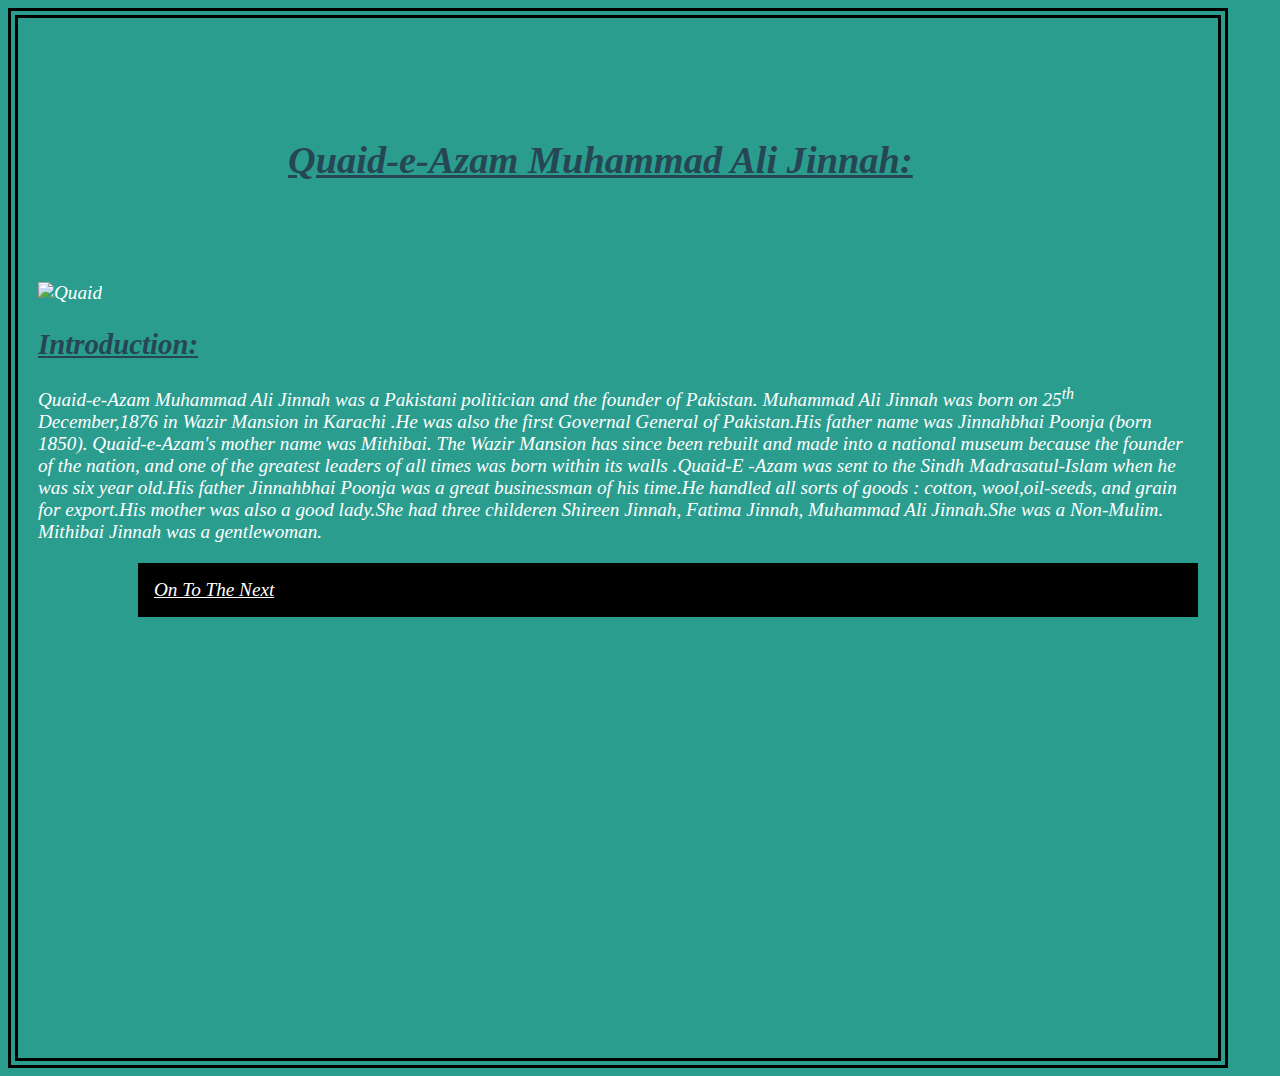
==== page-1.html @ b7107fd3 "second" ====
<!DOCTYPE html>
<html lang="en">
<head>
    <meta charset="UTF-8">
    <meta name="viewport" content="width=device-width, initial-scale=1.0">
    <title>Page 1</title>
    <link rel="stylesheet" href="css/page-1.css">
    
</head>
<body class="page-1">
    <h1>Quaid-e-Azam Muhammad Ali Jinnah:</h1>
    <img src="Quaid-e-Azam_1" alt="Quaid">
    <h2>Introduction:</h2>
    <p>Quaid-e-Azam Muhammad Ali Jinnah was a Pakistani politician and the founder of Pakistan.
        Muhammad Ali Jinnah was born on 25<sup>th</sup> December,1876 in Wazir Mansion in Karachi
        .He was also the first 
        Governal General of Pakistan.His father name was Jinnahbhai
         Poonja (born 1850).
        Quaid-e-Azam's mother name was Mithibai. The Wazir Mansion
         has since been rebuilt and made into a national  museum because
         the founder of the nation, and one of the greatest
         leaders of all times was born within its walls .Quaid-E -Azam was sent to the Sindh
         Madrasatul-Islam when he was six year old.His father Jinnahbhai Poonja was a great
         businessman of his time.He handled all sorts of goods : cotton, wool,oil-seeds, and
          grain for export.His mother was also a good lady.She had three childeren 
          Shireen Jinnah, Fatima Jinnah, Muhammad Ali Jinnah.She was a Non-Mulim.
          Mithibai Jinnah was a gentlewoman.

          



            <a href="page-2.html" class="btn btn--outline btn--margin"> On To The Next</a>

           

    </p>
    
</body>
</html>
---- css/page-1.css ----
body {
    
    background-color:#2a9d8f;
    font-size:larger;
    border: 10px double black;
      padding: 20px;
    max-width: 1160px;
    min-width:20px ;
    height: 1000px;
    color:white ;
    font-style: italic;

    }
    h1 {
        margin:100px 250px ;
        text-decoration: underline;
        color:#264653;
    }
    h1:hover {
        text-transform: capitalize;
        color:#D4D2A5;

    }
    h2{
        text-decoration: underline;
        color:#264653;

    }
    h2:hover {
        text-transform: capitalize;
        color: #D4D2A5;
    }
    
    .btn--outline:hover {
        background-color: transparent;
        border: 2px solid black;
        color:white;
       
        
    }
    .btn {
        
        display:block;
        padding: 1rem;
        margin:0 auto;
        color: white;
        background-color:black ;
        
    }

    .btn--margin {
        margin: 20px 0px 10px 100px;

    }
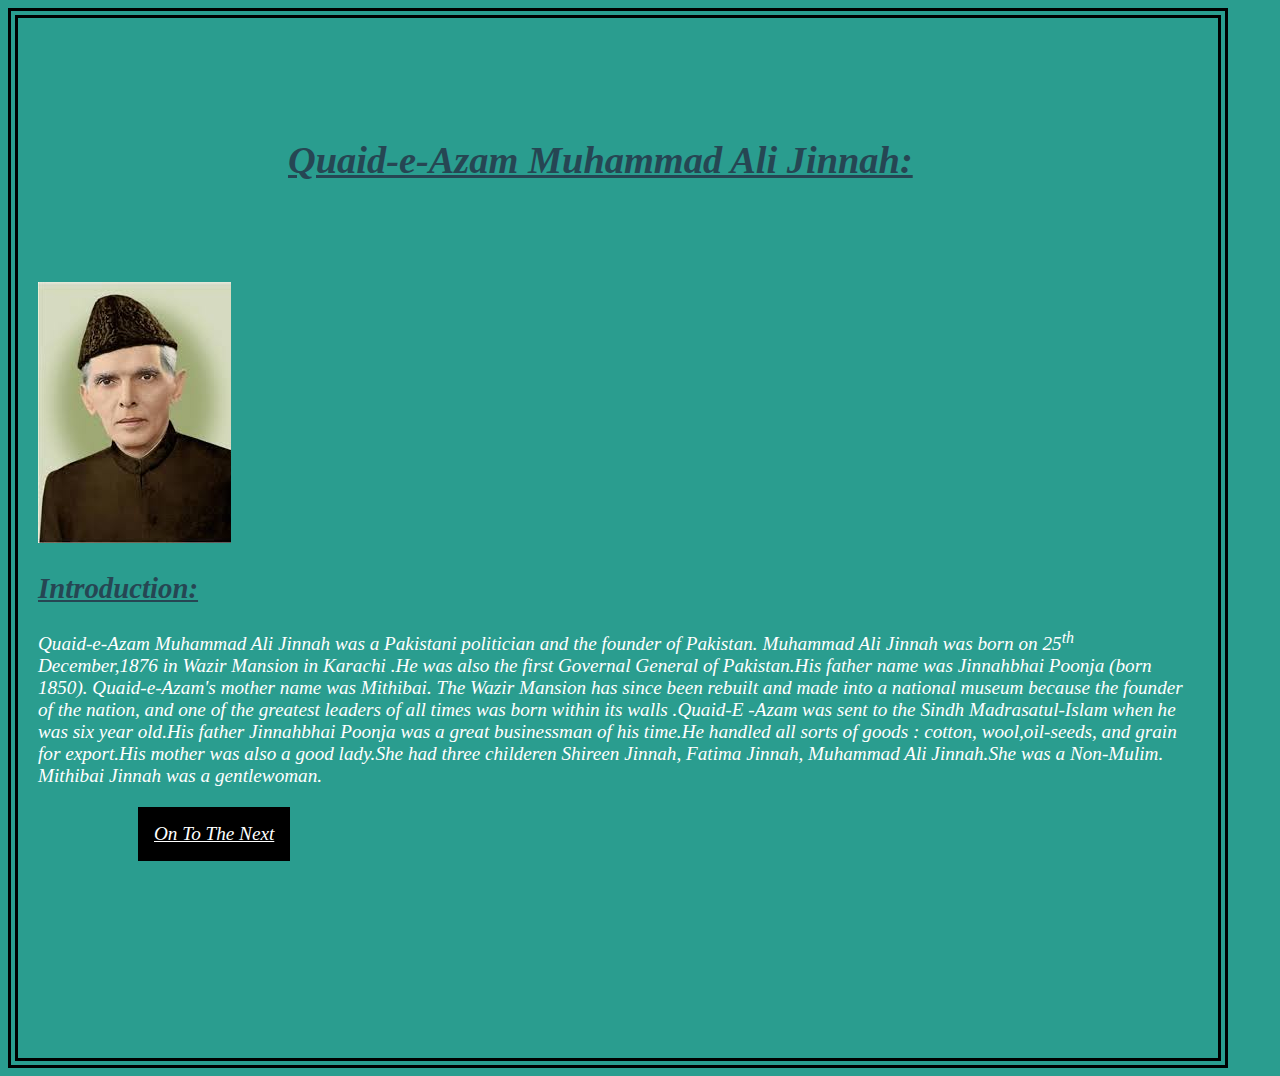
==== commit 0a60d17c: "file-update" ====
--- a/page-1.html
+++ b/page-1.html
@@ -9,7 +9,7 @@
 </head>
 <body class="page-1">
     <h1>Quaid-e-Azam Muhammad Ali Jinnah:</h1>
-    <img src="Quaid-e-Azam_1" alt="Quaid">
+    <img src="Images/Quaid-e-Azam_1.jpg" alt="Quaid" style="align-content: center;">
     <h2>Introduction:</h2>
     <p>Quaid-e-Azam Muhammad Ali Jinnah was a Pakistani politician and the founder of Pakistan.
         Muhammad Ali Jinnah was born on 25<sup>th</sup> December,1876 in Wazir Mansion in Karachi
@@ -24,7 +24,7 @@
          businessman of his time.He handled all sorts of goods : cotton, wool,oil-seeds, and
           grain for export.His mother was also a good lady.She had three childeren 
           Shireen Jinnah, Fatima Jinnah, Muhammad Ali Jinnah.She was a Non-Mulim.
-          Mithibai Jinnah was a gentlewoman.
+          Mithibai Jinnah was a gentlewoman. <br>
 
           
 
--- a/css/page-1.css
+++ b/css/page-1.css
@@ -40,7 +40,7 @@
     }
     .btn {
         
-        display:block;
+        display: inline-block;
         padding: 1rem;
         margin:0 auto;
         color: white;
